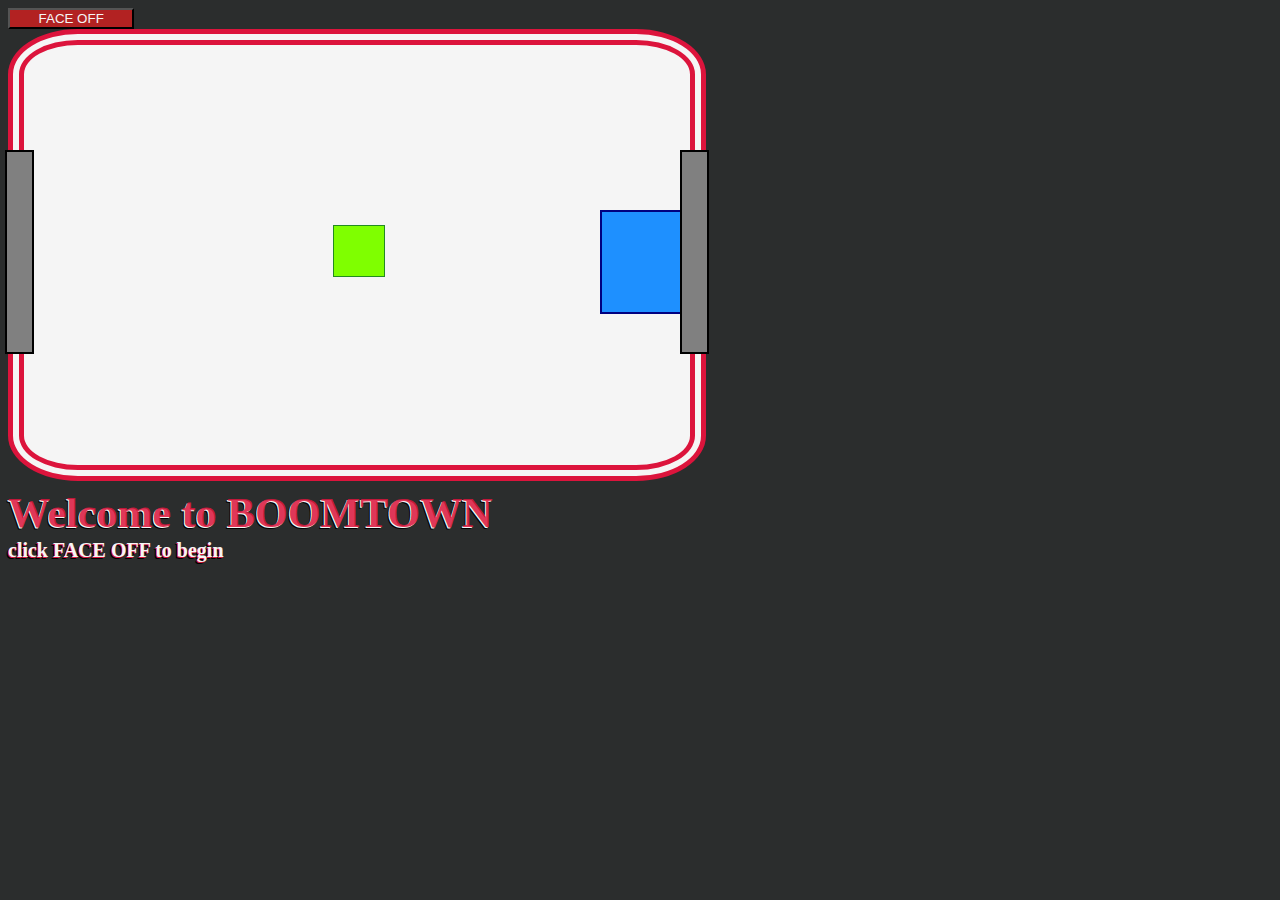
==== index.html @ 6d203e35 "DEFENSE WINS CHAMPIONSHIPS" ====
<!DOCTYPE html>
<html lang="en">

<head>
    <meta charset="UTF-8">
    <meta http-equiv="X-UA-Compatible" content="IE=edge">
    <meta name="viewport" content="width=device-width, initial-scale=1.0">
    <link rel="preconnect" href="https://fonts.googleapis.com">
    <link rel="preconnect" href="https://fonts.gstatic.com" crossorigin>
    <link href="https://fonts.googleapis.com/css2?family=Russo+One&display=swap" rel="stylesheet">
    <link rel="stylesheet" href="style.css">
    <script defer src="script.js"></script>
    <title>BBBBOOMTOWN</title>
</head>

<body>
    <button id="start" style="text-align: center">FACE OFF</button>
    <div class="ice">
      <div class="puck"></div>
      <div class="stick"></div>
      <div class="goal2"></div>
      <div class="goal"></div>
    </div>
    <h1>Welcome to BOOMTOWN</h1>
   <h2>click FACE OFF to begin</h2>
  </body>
  

</html>
---- style.css ----
body {
    box-sizing: border-box;
    display: flex;
    flex-direction: column;
    background-color: rgb(43, 45, 45);
  }
  
  .stick {
    position: absolute;
    width: 100px;
    height: 100px;
    /* border-radius: 50%; */
    background: dodgerblue;
    border: 2px double navy;
    top: 210px;
    left: 600px;
  }
  
  .puck {
    position: absolute;
    width: 50px;
    height: 50px;
    /* border-radius: 50%; */
    background: chartreuse;
    border: 1px solid forestgreen;
    top: 225px;
    left: 333px;
  }
  
  .ice {
    overflow: hidden;
    width: 666px;
    height: 420px;
    border: 16px double crimson;
    border-radius: 10%;
    background-color: whitesmoke;
    margin-bottom: -20px;
  }

  .goal {
    position: absolute;
    width: 25px;
    height: 200px;
    background-color: grey;
    border: 2px double black;
    left: 680px;
    top: 150px;
  }
  .goal2 {
    position: absolute;
    width: 25px;
    height: 200px;
    background-color: grey;
    border: 2px double black;
    left: 5px;
    top: 150px;
  }

  h1 {
    font-size: 42px;
    color: rgba(220, 20, 60, .86);
    text-shadow: -1px 1px whitesmoke, -2px 2px black;
    margin-bottom: -15px;
  }

  h2 {
    color: whitesmoke;
    text-shadow: -1px 1px crimson, -2px 2px black;
    font-size: 20px;
  }
  
  #start {
    background-color: firebrick;
    color: whitesmoke;
    justify-content: center;
    width: 10%;
  }
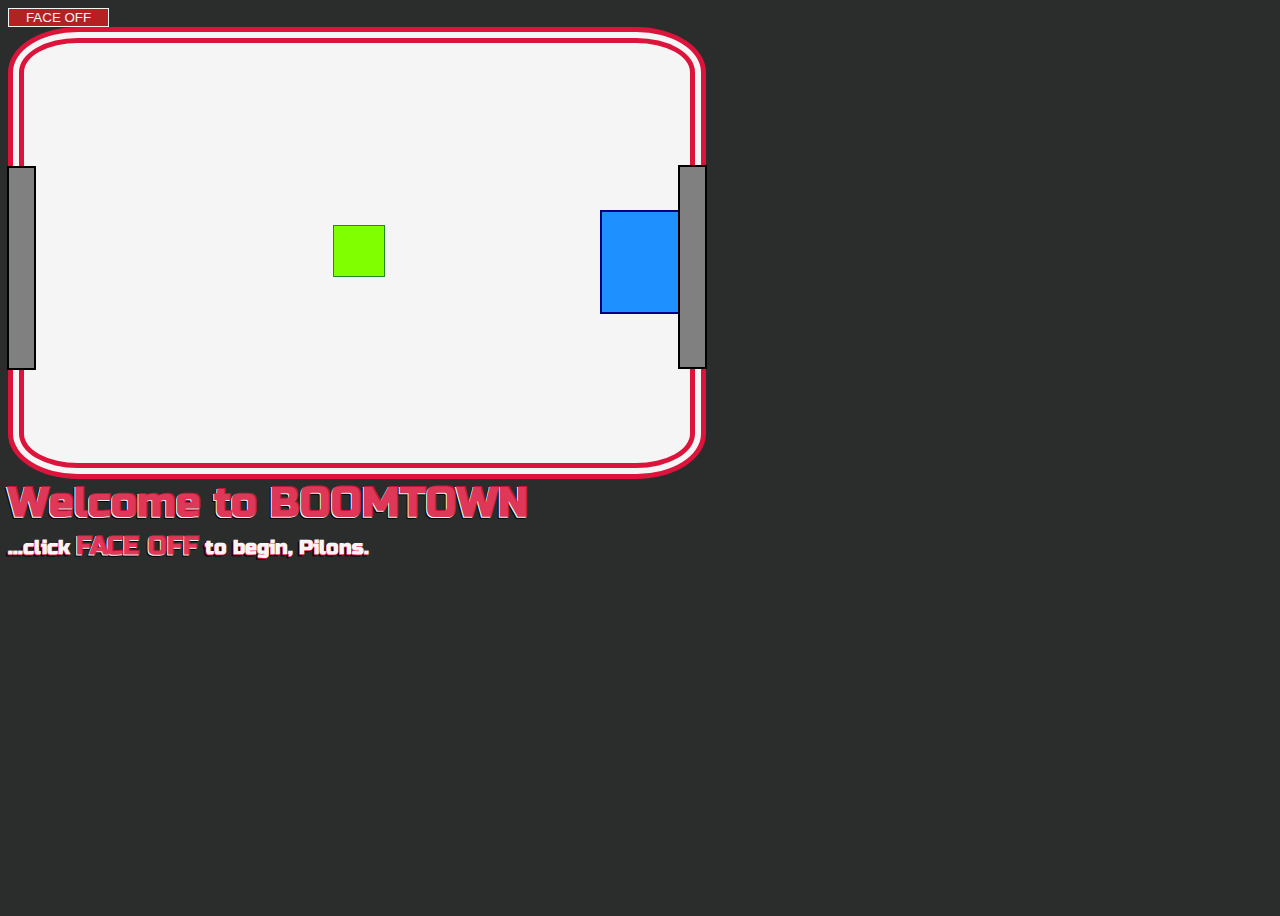
==== commit 98080d84: "2nd Deploy Save" ====
--- a/index.html
+++ b/index.html
@@ -10,19 +10,19 @@
     <link href="https://fonts.googleapis.com/css2?family=Russo+One&display=swap" rel="stylesheet">
     <link rel="stylesheet" href="style.css">
     <script defer src="script.js"></script>
-    <title>BBBBOOMTOWN</title>
+    <title>BOOMTOWN</title>
 </head>
 
 <body>
-    <button id="start" style="text-align: center">FACE OFF</button>
-    <div class="ice">
-      <div class="puck"></div>
-      <div class="stick"></div>
-      <div class="goal2"></div>
-      <div class="goal"></div>
-    </div>
-    <h1>Welcome to BOOMTOWN</h1>
-   <h2>click FACE OFF to begin</h2>
+  <button id="start">FACE OFF</button>
+  <div class="ice">
+    <div class="puck"></div>
+    <div class="stick"></div>
+    <div class="goal2"></div>
+    <div class="goal"></div>
+  </div>
+  <h1>Welcome to BOOMTOWN</h1>
+  <h2>...click <span id="faceOffText">FACE OFF</span> to begin, Pilons.</h2>
   </body>
   
 
--- a/style.css
+++ b/style.css
@@ -1,7 +1,11 @@
+
+
 body {
+    height: 100vh;
     box-sizing: border-box;
     display: flex;
     flex-direction: column;
+    font-family: 'Russo One', sans-serif;
     background-color: rgb(43, 45, 45);
   }
   
@@ -25,6 +29,7 @@
     border: 1px solid forestgreen;
     top: 225px;
     left: 333px;
+    box-sizing: content-box;
   }
   
   .ice {
@@ -34,7 +39,7 @@
     border: 16px double crimson;
     border-radius: 10%;
     background-color: whitesmoke;
-    margin-bottom: -20px;
+    margin-bottom: -30px;
   }
 
   .goal {
@@ -43,8 +48,8 @@
     height: 200px;
     background-color: grey;
     border: 2px double black;
-    left: 680px;
-    top: 150px;
+    left: 678px;
+    top: 165px;
   }
   .goal2 {
     position: absolute;
@@ -52,8 +57,8 @@
     height: 200px;
     background-color: grey;
     border: 2px double black;
-    left: 5px;
-    top: 150px;
+    left: 7px;
+    top: 166px;
   }
 
   h1 {
@@ -68,10 +73,19 @@
     text-shadow: -1px 1px crimson, -2px 2px black;
     font-size: 20px;
   }
+
+  #faceOffText {
+    color: rgba(220, 20, 60, .86);
+    text-shadow: -1px 1px whitesmoke, -2px 2px black;
+    font-size: 26px;
+  }
   
   #start {
+    display: grid;
+    flex-direction: row;
+  text-align: center;
     background-color: firebrick;
     color: whitesmoke;
-    justify-content: center;
-    width: 10%;
+    border: 1px solid whitesmoke;
+    width: 8%;
   }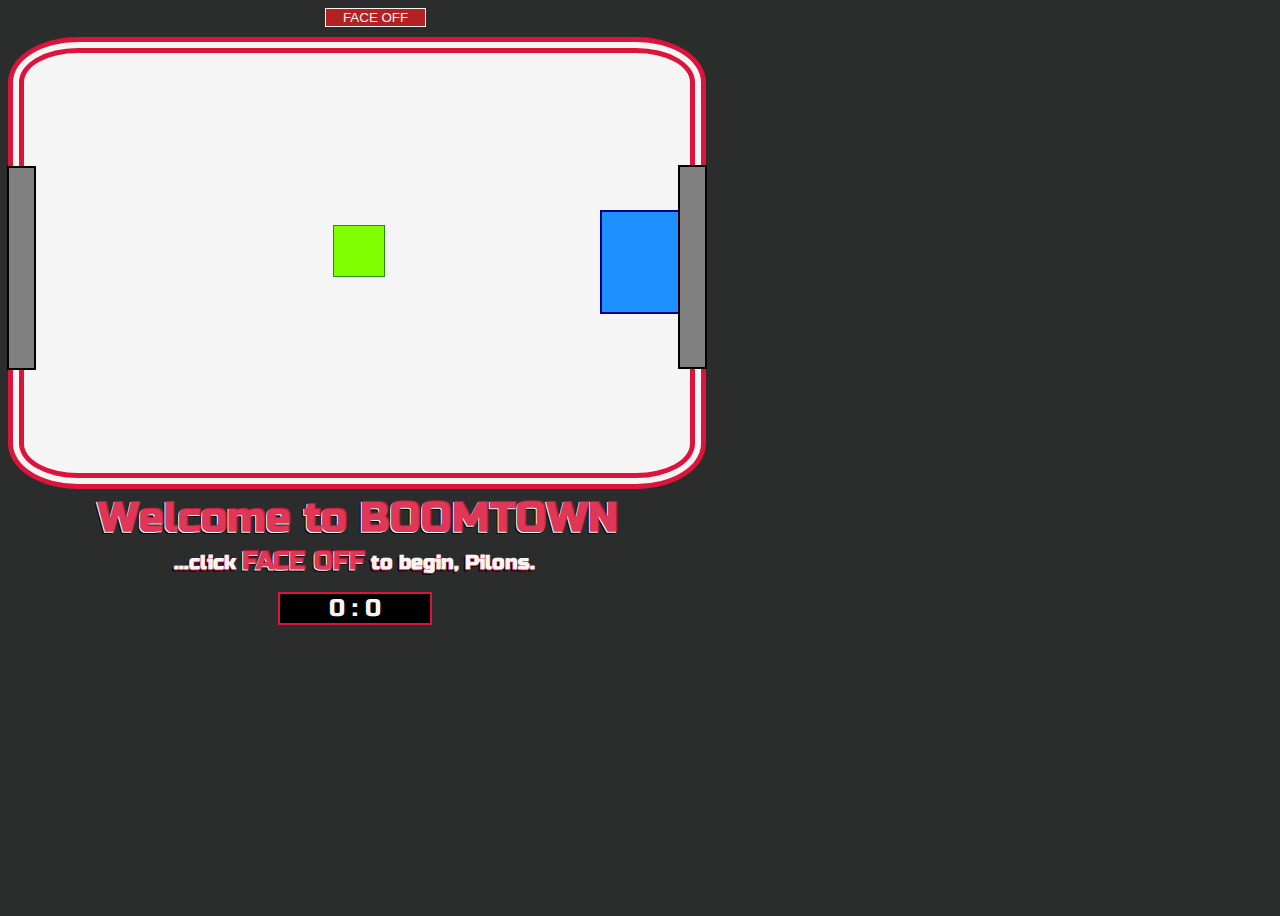
==== commit 3a8f9063: "CSS Formatting and Tweaks incl Scoreboard" ====
--- a/index.html
+++ b/index.html
@@ -14,7 +14,9 @@
 </head>
 
 <body>
-  <button id="start">FACE OFF</button>
+  <div class="top bar">
+    <button id="start">FACE OFF</button>
+  </div>
   <div class="ice">
     <div class="puck"></div>
     <div class="stick"></div>
@@ -23,6 +25,7 @@
   </div>
   <h1>Welcome to BOOMTOWN</h1>
   <h2>...click <span id="faceOffText">FACE OFF</span> to begin, Pilons.</h2>
+  <div id="scoreText" style="text-align: center;" style="justify-content: center;">0 : 0</div>
   </body>
   
 
--- a/style.css
+++ b/style.css
@@ -1,5 +1,3 @@
-
-
 body {
     height: 100vh;
     box-sizing: border-box;
@@ -7,6 +5,22 @@
     flex-direction: column;
     font-family: 'Russo One', sans-serif;
     background-color: rgb(43, 45, 45);
+  }
+
+  .top {
+    flex-direction: row;
+  }
+
+  #start {
+    display: grid;
+    flex-direction: row;
+    text-align: center;
+    background-color: firebrick;
+    color: whitesmoke;
+    border: 1px solid whitesmoke;
+    width: 8%;
+    margin-left: 317px;
+    margin-bottom: 10px;
   }
   
   .stick {
@@ -30,6 +44,7 @@
     top: 225px;
     left: 333px;
     box-sizing: content-box;
+    overflow: hidden;
   }
   
   .ice {
@@ -39,7 +54,7 @@
     border: 16px double crimson;
     border-radius: 10%;
     background-color: whitesmoke;
-    margin-bottom: -30px;
+    margin-bottom: -25px;
   }
 
   .goal {
@@ -66,12 +81,14 @@
     color: rgba(220, 20, 60, .86);
     text-shadow: -1px 1px whitesmoke, -2px 2px black;
     margin-bottom: -15px;
+    margin-left: 90px;
   }
 
   h2 {
     color: whitesmoke;
     text-shadow: -1px 1px crimson, -2px 2px black;
     font-size: 20px;
+    margin-left: 166px;
   }
 
   #faceOffText {
@@ -79,13 +96,17 @@
     text-shadow: -1px 1px whitesmoke, -2px 2px black;
     font-size: 26px;
   }
+
+  #scoreText {
+    color: whitesmoke;
+    text-shadow: -1px 1px chartreuse -2px 2px black;
+    border: 2px solid crimson;
+    font-size: 24px;
+    margin-left: 270px;
+    margin-bottom: 25px;
+    width: 150px;
+    background-color: black;
+  }
+
+ 
   
-  #start {
-    display: grid;
-    flex-direction: row;
-  text-align: center;
-    background-color: firebrick;
-    color: whitesmoke;
-    border: 1px solid whitesmoke;
-    width: 8%;
-  }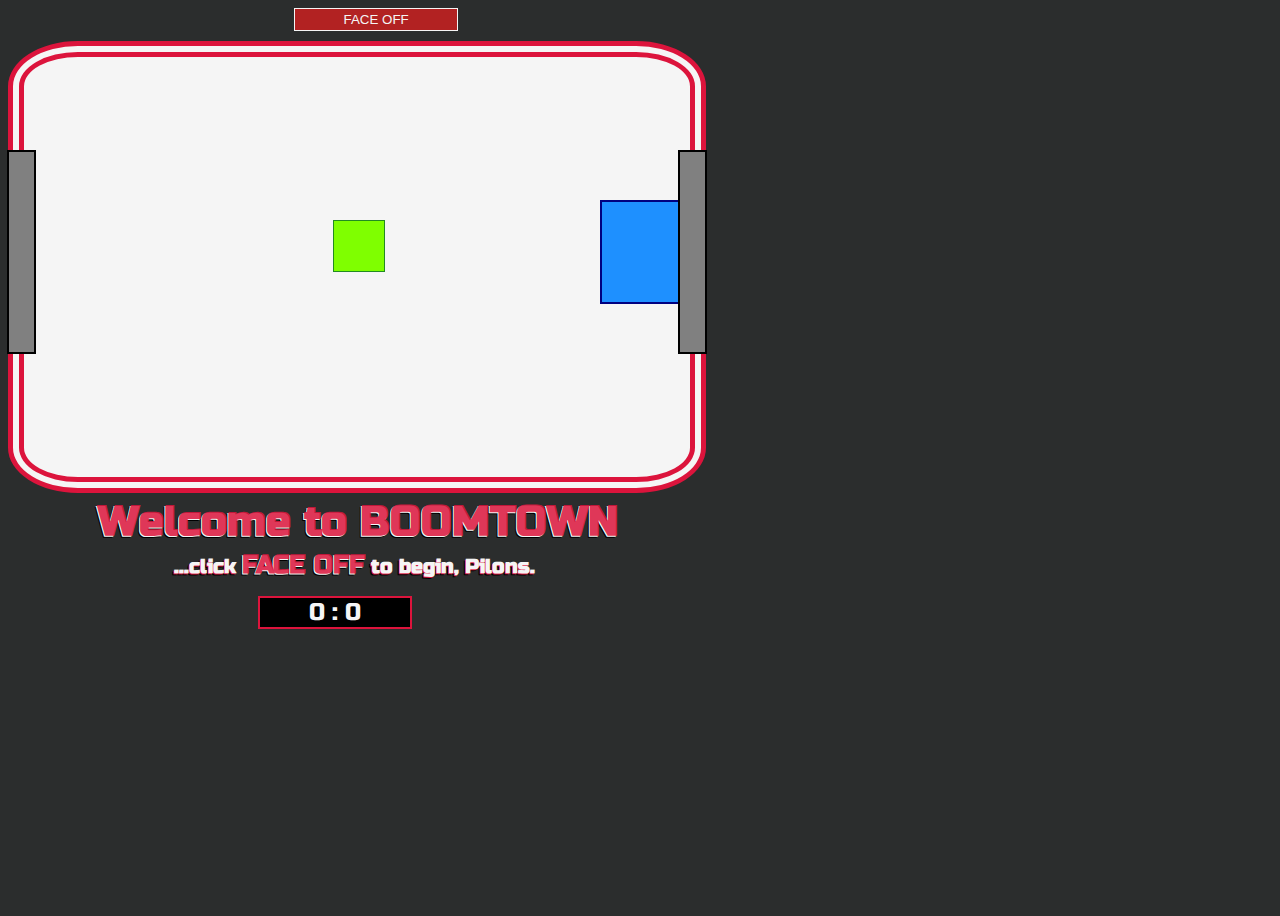
==== commit b6dd00a1: "Scoring Logic and Winning Function" ====
--- a/index.html
+++ b/index.html
@@ -21,7 +21,7 @@
     <div class="puck"></div>
     <div class="stick"></div>
     <div class="goal2"></div>
-    <div class="goal"></div>
+    <div class="goal1"></div>
   </div>
   <h1>Welcome to BOOMTOWN</h1>
   <h2>...click <span id="faceOffText">FACE OFF</span> to begin, Pilons.</h2>
--- a/style.css
+++ b/style.css
@@ -15,12 +15,23 @@
     display: grid;
     flex-direction: row;
     text-align: center;
+    justify-content: center;
+    align-items: center;
     background-color: firebrick;
     color: whitesmoke;
     border: 1px solid whitesmoke;
-    width: 8%;
-    margin-left: 317px;
+    width: 13%;
+    height: 23px;
+    margin-left: 286px;
     margin-bottom: 10px;
+  }
+
+  #start:hover {
+    background-color: salmon;
+    color: bisque;
+    border: 1px double crimson;
+    transform: scale(1.17);
+    transition: transform 142ms ease-in;
   }
   
   .stick {
@@ -30,7 +41,7 @@
     /* border-radius: 50%; */
     background: dodgerblue;
     border: 2px double navy;
-    top: 210px;
+    top: 200px;
     left: 600px;
   }
   
@@ -41,7 +52,7 @@
     /* border-radius: 50%; */
     background: chartreuse;
     border: 1px solid forestgreen;
-    top: 225px;
+    top: 220px;
     left: 333px;
     box-sizing: content-box;
     overflow: hidden;
@@ -57,14 +68,14 @@
     margin-bottom: -25px;
   }
 
-  .goal {
+  .goal1 {
     position: absolute;
     width: 25px;
     height: 200px;
     background-color: grey;
     border: 2px double black;
     left: 678px;
-    top: 165px;
+    top: 150px;
   }
   .goal2 {
     position: absolute;
@@ -73,7 +84,7 @@
     background-color: grey;
     border: 2px double black;
     left: 7px;
-    top: 166px;
+    top: 150px;
   }
 
   h1 {
@@ -102,7 +113,7 @@
     text-shadow: -1px 1px chartreuse -2px 2px black;
     border: 2px solid crimson;
     font-size: 24px;
-    margin-left: 270px;
+    margin-left: 250px;
     margin-bottom: 25px;
     width: 150px;
     background-color: black;
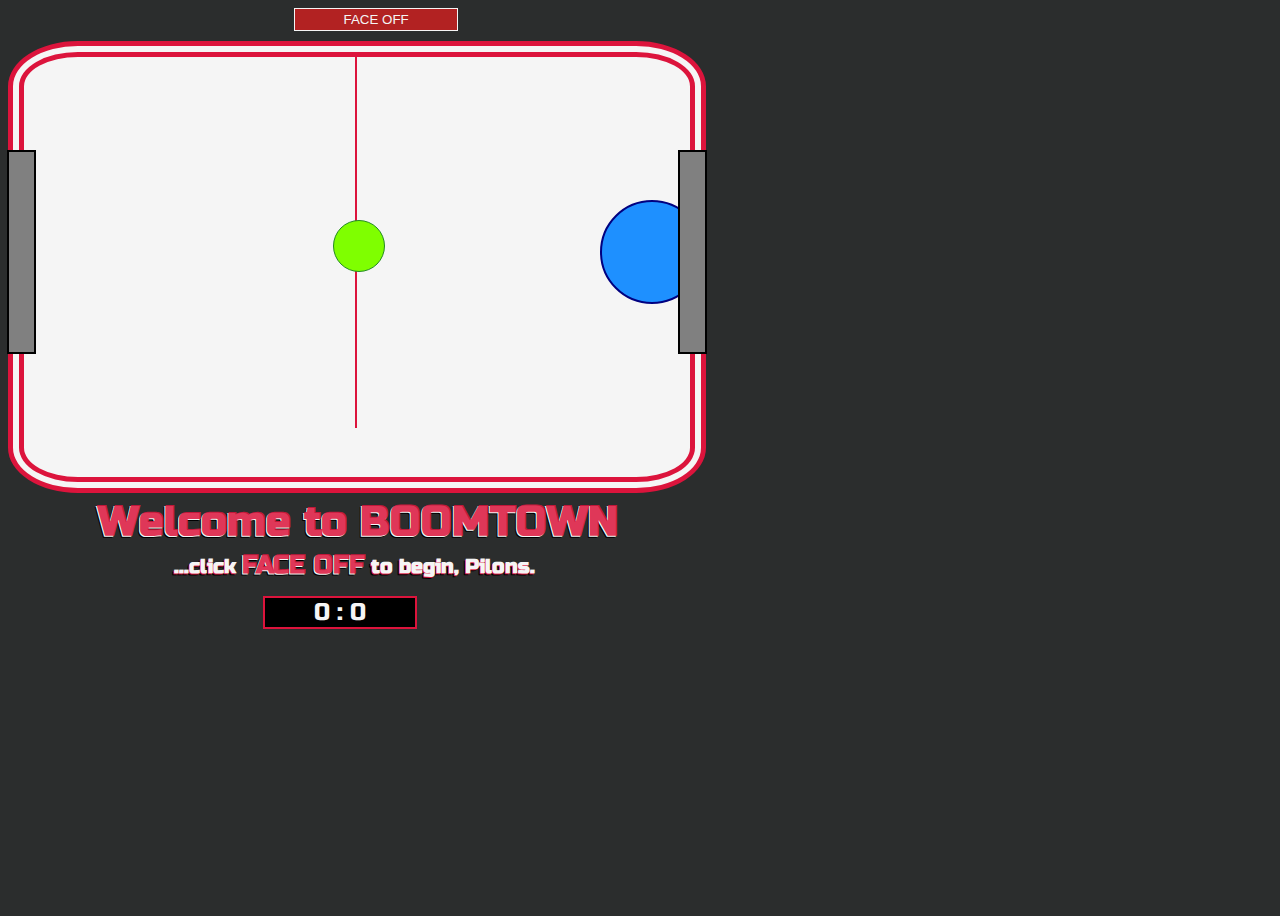
==== commit c3eee44d: "Center Ice CSS" ====
--- a/index.html
+++ b/index.html
@@ -18,6 +18,7 @@
     <button id="start">FACE OFF</button>
   </div>
   <div class="ice">
+    <div class="centerIce"></div>
     <div class="puck"></div>
     <div class="stick"></div>
     <div class="goal2"></div>
--- a/style.css
+++ b/style.css
@@ -38,7 +38,7 @@
     position: absolute;
     width: 100px;
     height: 100px;
-    /* border-radius: 50%; */
+    border-radius: 50%;
     background: dodgerblue;
     border: 2px double navy;
     top: 200px;
@@ -49,13 +49,14 @@
     position: absolute;
     width: 50px;
     height: 50px;
-    /* border-radius: 50%; */
+    border-radius: 50%;
     background: chartreuse;
     border: 1px solid forestgreen;
     top: 220px;
     left: 333px;
-    box-sizing: content-box;
+    /* box-sizing: content-box; */
     overflow: hidden;
+    visibility: visible;
   }
   
   .ice {
@@ -66,6 +67,14 @@
     border-radius: 10%;
     background-color: whitesmoke;
     margin-bottom: -25px;
+  }
+
+  .centerIce {
+    position: absolute;
+    height: 371px;
+    width: 2px;
+    background-color: crimson;
+    left: 355px;
   }
 
   .goal1 {
@@ -113,7 +122,7 @@
     text-shadow: -1px 1px chartreuse -2px 2px black;
     border: 2px solid crimson;
     font-size: 24px;
-    margin-left: 250px;
+    margin-left: 255px;
     margin-bottom: 25px;
     width: 150px;
     background-color: black;
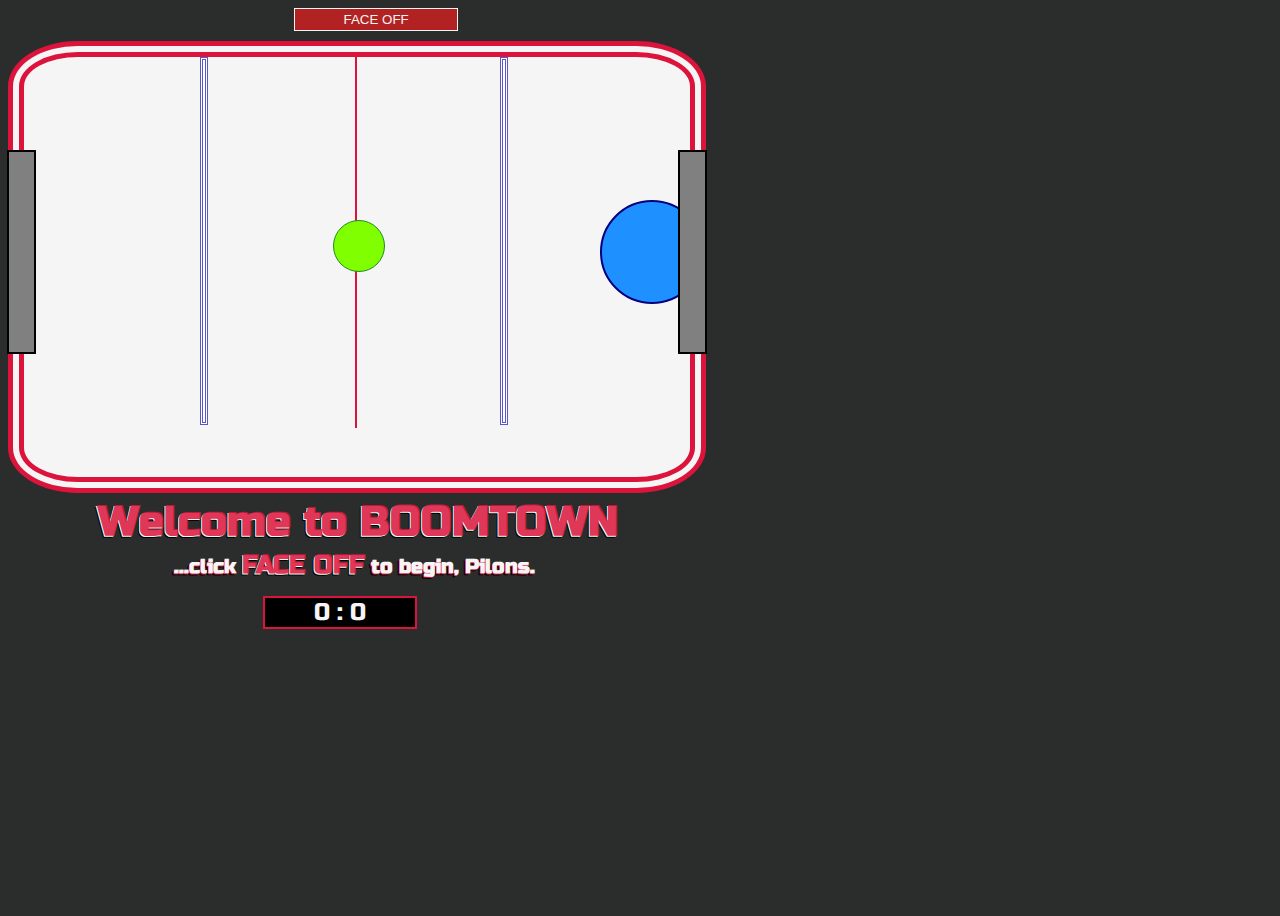
==== commit 93d23bd1: "Collision Detection Advanced Upgrade for Log" ====
--- a/index.html
+++ b/index.html
@@ -19,6 +19,8 @@
   </div>
   <div class="ice">
     <div class="centerIce"></div>
+    <div class="blueLine"></div>
+    <div class="blueLine2"></div>
     <div class="puck"></div>
     <div class="stick"></div>
     <div class="goal2"></div>
--- a/style.css
+++ b/style.css
@@ -77,6 +77,24 @@
     left: 355px;
   }
 
+  .blueLine {
+    position: absolute;
+    height: 362px;
+    width: 2px;
+    background-color: white;
+    border: 3px double rgba(25, 25, 179, .73);
+    left: 200px;
+  }
+
+  .blueLine2 {
+    position: absolute;
+    height: 362px;
+    width: 2px;
+    background-color: white;
+    border: 3px double rgba(25, 25, 179, .73);
+    left: 500px;
+  }
+
   .goal1 {
     position: absolute;
     width: 25px;
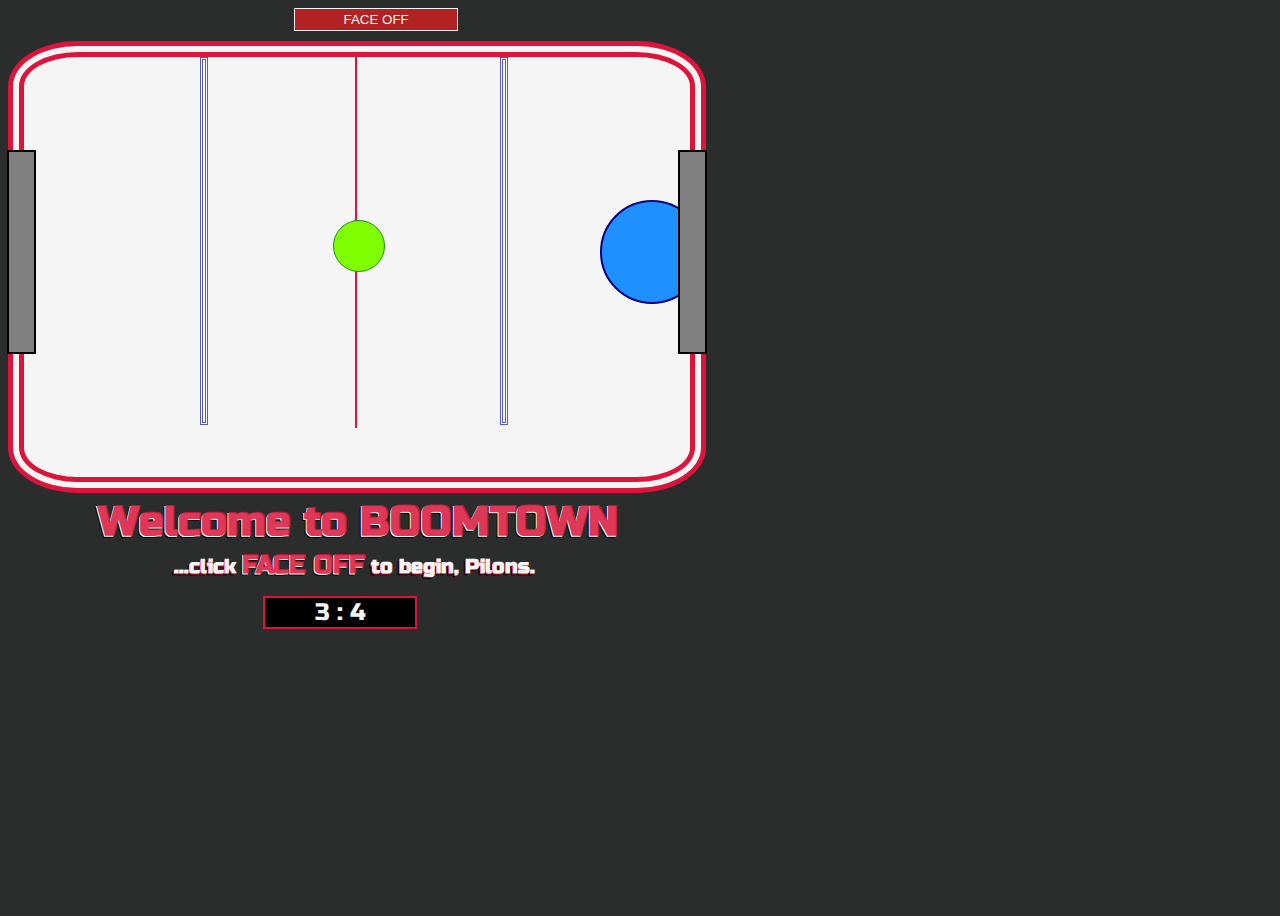
==== commit 1508c002: "DevBranch 1" ====
--- a/index.html
+++ b/index.html
@@ -28,7 +28,7 @@
   </div>
   <h1>Welcome to BOOMTOWN</h1>
   <h2>...click <span id="faceOffText">FACE OFF</span> to begin, Pilons.</h2>
-  <div id="scoreText" style="text-align: center;" style="justify-content: center;">0 : 0</div>
+  <div id="scoreText" style="text-align: center;" style="justify-content: center;">3 : 4</div>
   </body>
   
 
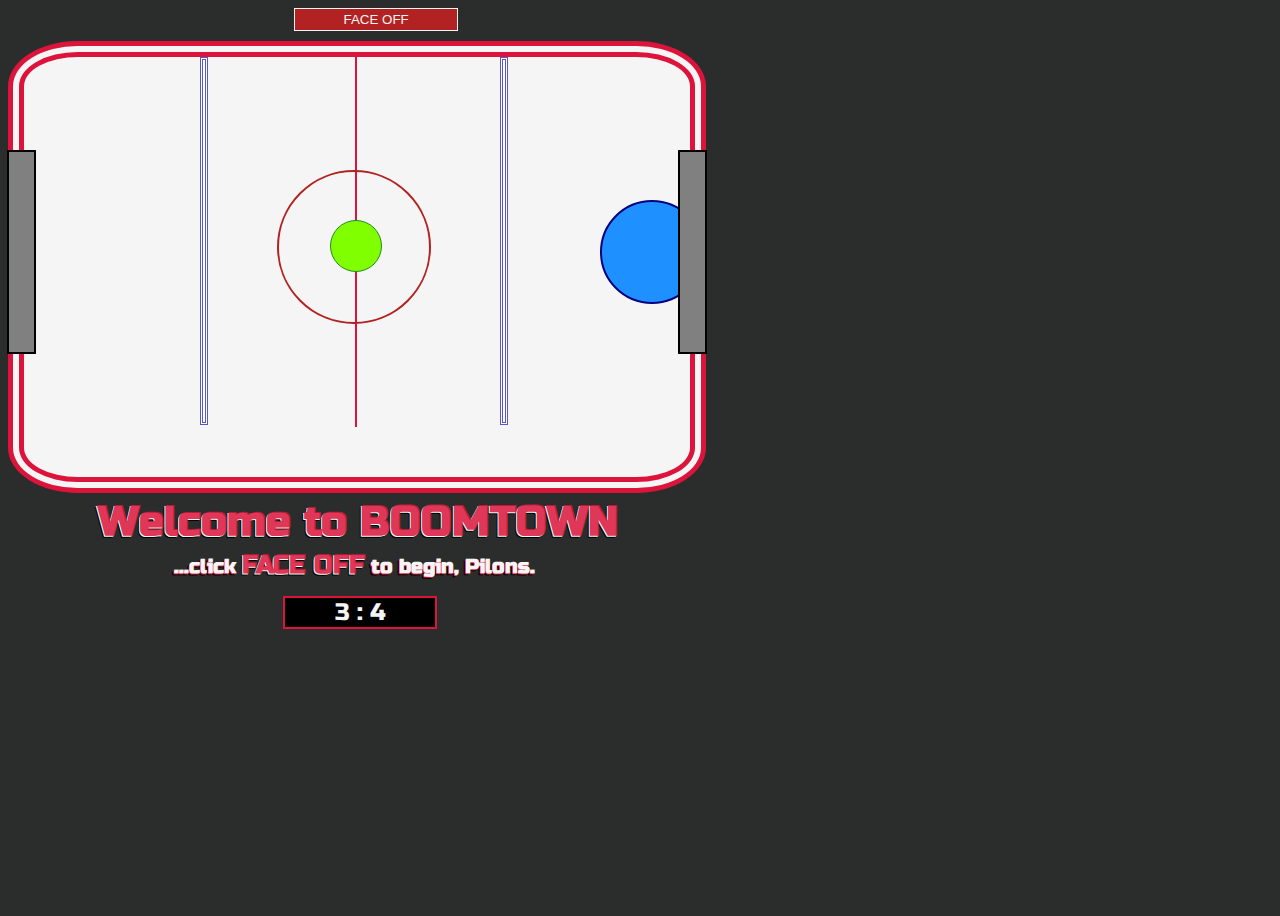
==== commit 749053be: "Ready for Merge" ====
--- a/index.html
+++ b/index.html
@@ -19,6 +19,7 @@
   </div>
   <div class="ice">
     <div class="centerIce"></div>
+    <div class="faceOffCircle"></div>
     <div class="blueLine"></div>
     <div class="blueLine2"></div>
     <div class="puck"></div>
@@ -28,7 +29,7 @@
   </div>
   <h1>Welcome to BOOMTOWN</h1>
   <h2>...click <span id="faceOffText">FACE OFF</span> to begin, Pilons.</h2>
-  <div id="scoreText" style="text-align: center;" style="justify-content: center;">3 : 4</div>
+  <div id="scoreText" style="text-align: center;" style="justify-content: center;"> 3 : 4 </div>
   </body>
   
 
--- a/style.css
+++ b/style.css
@@ -53,7 +53,7 @@
     background: chartreuse;
     border: 1px solid forestgreen;
     top: 220px;
-    left: 333px;
+    left: 330px;
     /* box-sizing: content-box; */
     overflow: hidden;
     visibility: visible;
@@ -71,10 +71,22 @@
 
   .centerIce {
     position: absolute;
-    height: 371px;
+    height: 370px;
     width: 2px;
     background-color: crimson;
     left: 355px;
+  }
+
+  .faceOffCircle {
+    position: absolute;
+    height: 150px;
+    width: 150px;
+    background-color: transparent;
+    border: 2px double firebrick;
+    left: 277px;
+    top: 170px;
+    border-radius: 50%;
+    align-items: center;
   }
 
   .blueLine {
@@ -140,7 +152,7 @@
     text-shadow: -1px 1px chartreuse -2px 2px black;
     border: 2px solid crimson;
     font-size: 24px;
-    margin-left: 255px;
+    margin-left: 275px;
     margin-bottom: 25px;
     width: 150px;
     background-color: black;
